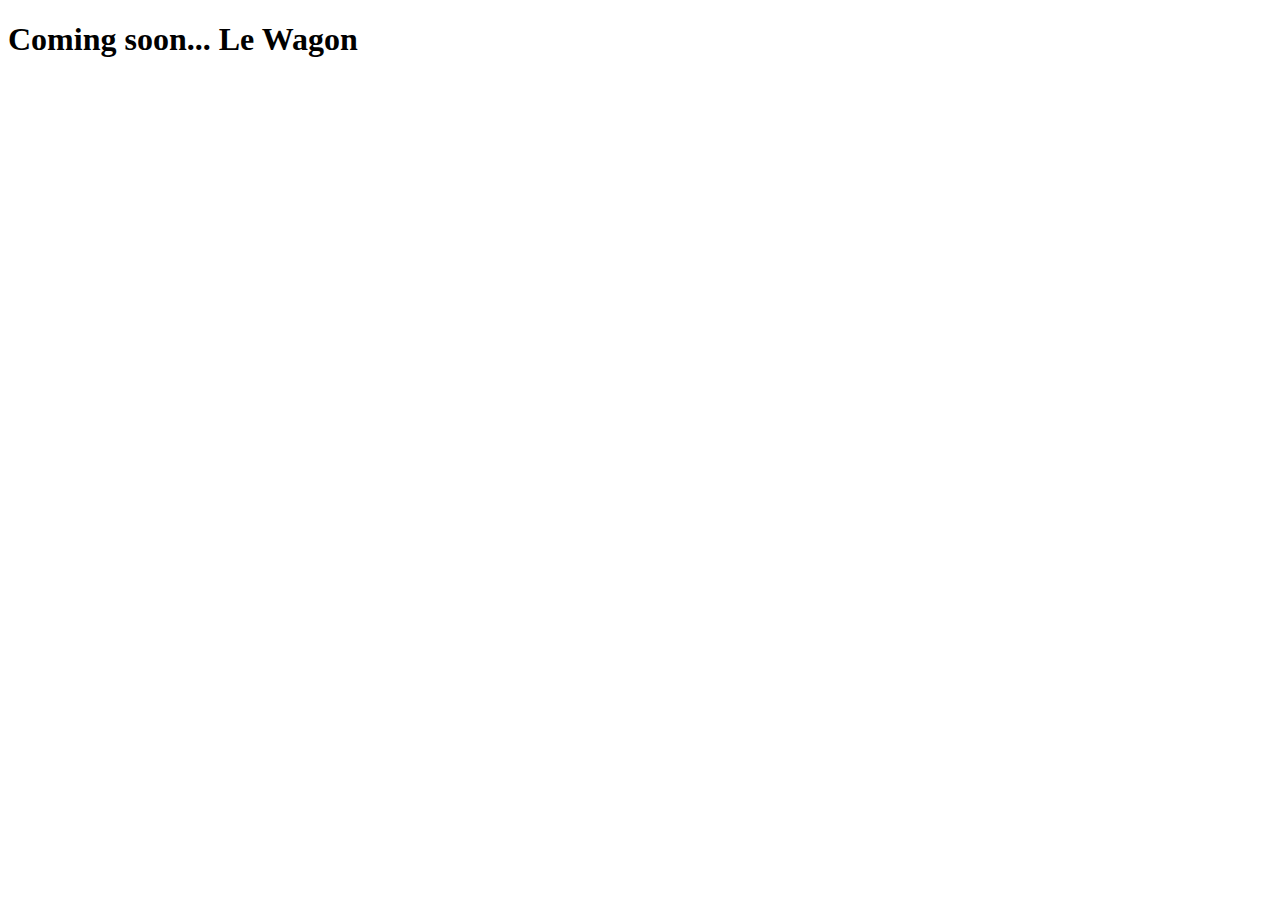
==== index.html @ f46e5a98 "Basic HTML skeleton for the Coming Soon page" ====
<!DOCTYPE html>
<html>
<head>
	<meta charset="utf-8">
	<meta name="viewport" content="width=device-width, initial-scale=1">
	<title></title>
</head>
	<body>
		<h1>Coming soon... Le Wagon</h1>
	</body>
</html>
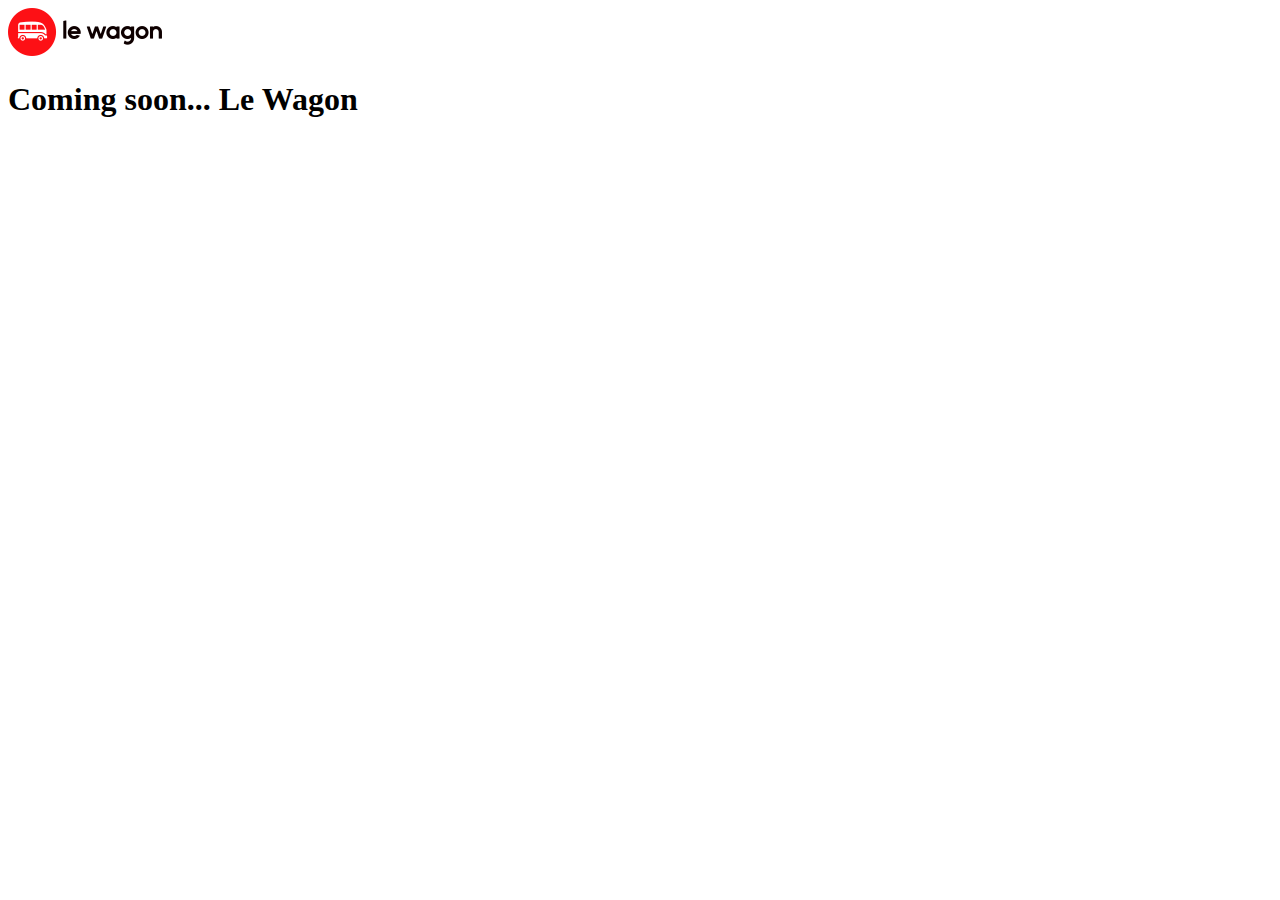
==== commit 6b492634: "Added Le Wagon's logo" ====
--- a/index.html
+++ b/index.html
@@ -6,6 +6,7 @@
 	<title></title>
 </head>
 	<body>
+		<img src="lewagon-circle.png" alt="">
 		<h1>Coming soon... Le Wagon</h1>
 	</body>
 </html>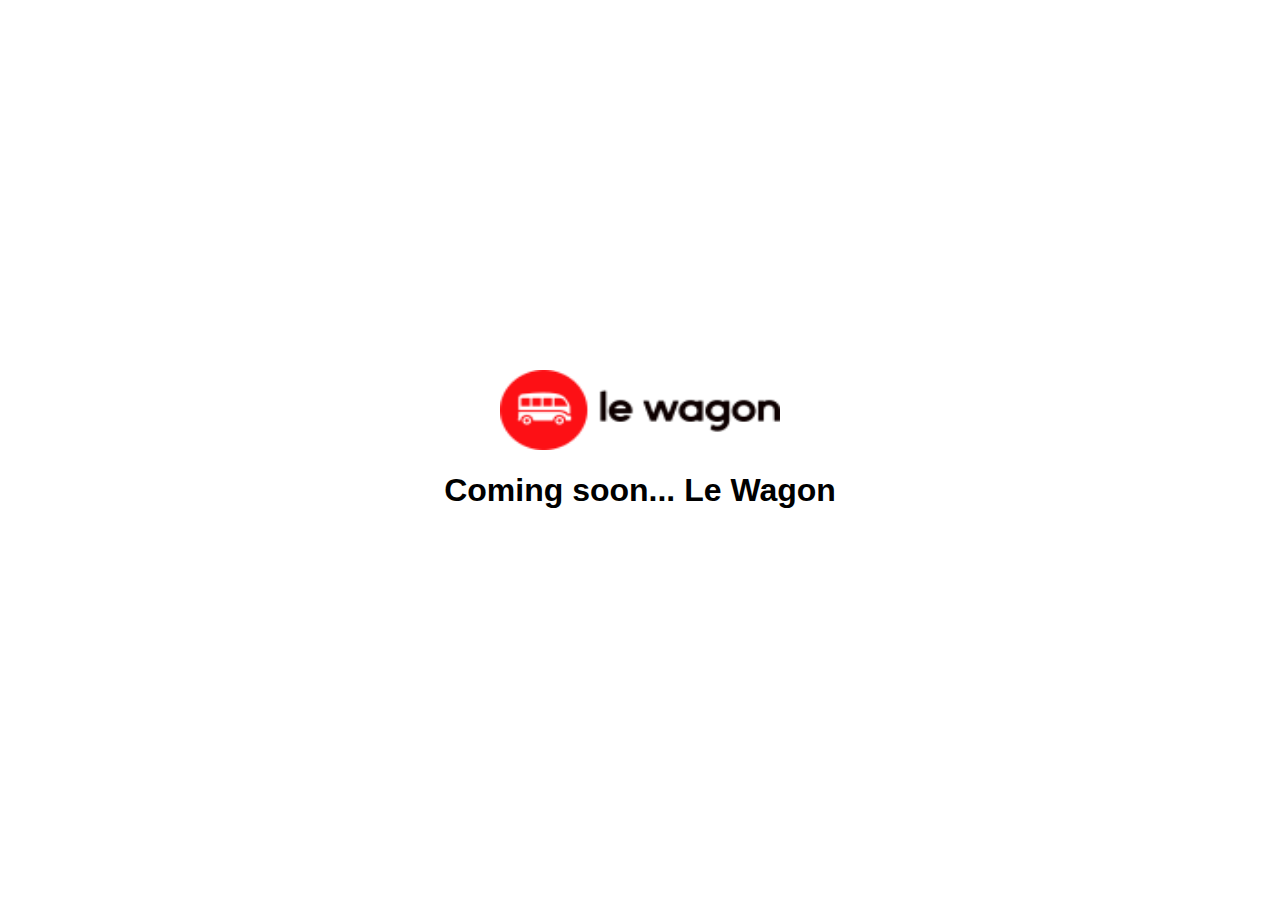
==== commit ef56ac8d: "Centered image and tagline" ====
--- a/index.html
+++ b/index.html
@@ -3,10 +3,13 @@
 <head>
 	<meta charset="utf-8">
 	<meta name="viewport" content="width=device-width, initial-scale=1">
+	<link rel="stylesheet" type="text/css" href="style.css">
 	<title></title>
 </head>
 	<body>
-		<img src="lewagon-circle.png" alt="">
-		<h1>Coming soon... Le Wagon</h1>
+		<div id="container">
+			<img id="logo" src="lewagon-circle.png" alt="">
+			<h1>Coming soon... Le Wagon</h1>
+		</div>
 	</body>
 </html>--- a/style.css
+++ b/style.css
@@ -0,0 +1,17 @@
+body {
+	margin:  0;
+	font-family: Helvetica;
+}
+
+#logo {
+	height: 80px;
+	width: 280px;
+}
+
+#container {
+	display: flex;
+	align-items: center;
+	justify-content: center;
+	height: 100vh;
+	flex-direction: column;
+}
